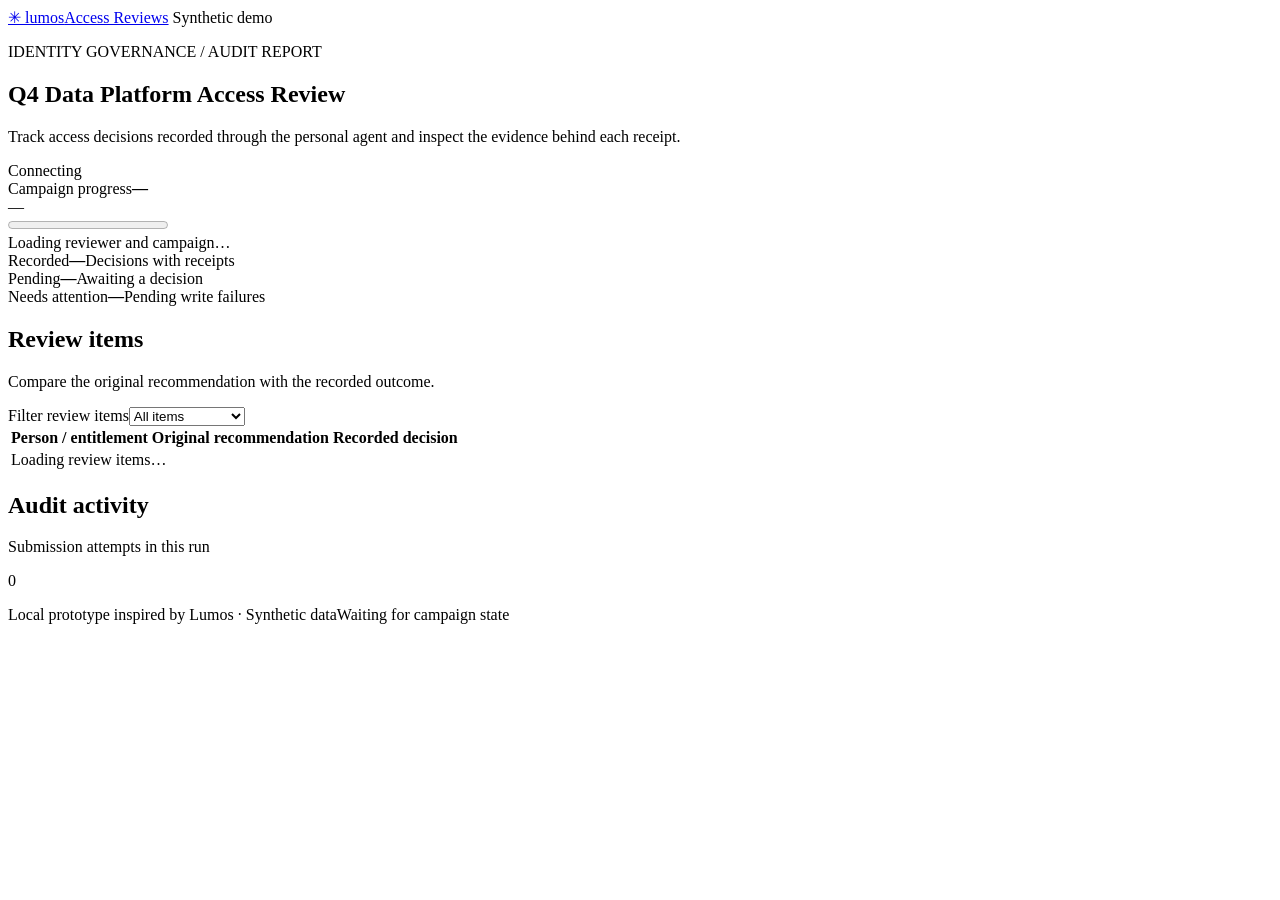
==== server/report/index.html @ 331d9a9c "Build local Lumos access review and audit demo" ====
<!doctype html>
<html lang="en">
<head>
  <meta charset="utf-8">
  <meta name="viewport" content="width=device-width, initial-scale=1">
  <title>Access Review Audit Report · Lumos Demo</title>
  <link rel="stylesheet" href="/report.css">
  <script src="/report.js" defer></script>
</head>
<body>
  <header class="topbar">
    <a class="brand" href="/" aria-label="Lumos demo home"><span class="brand-mark" aria-hidden="true">✳</span> lumos<span class="brand-divider"></span><span class="brand-section">Access Reviews</span></a>
    <span class="prototype">Synthetic demo</span>
  </header>
  <main>
    <section class="hero" aria-labelledby="campaign-title">
      <div>
        <p class="eyebrow">IDENTITY GOVERNANCE <span> / </span> AUDIT REPORT</p>
        <h1 id="campaign-title">Q4 Data Platform Access Review</h1>
        <p class="hero-description">Track access decisions recorded through the personal agent and inspect the evidence behind each receipt.</p>
      </div>
      <div class="connection" id="connection" role="status"><span class="dot"></span><span>Connecting</span></div>
    </section>

    <section class="summary" aria-label="Campaign progress">
      <div class="progress-card">
        <div class="progress-top"><div><span class="label">Campaign progress</span><strong id="progress-count">—</strong></div><span id="percentage" class="percentage">—</span></div>
        <progress id="progress" value="0" max="8" aria-label="Decisions recorded"></progress>
        <div id="campaign-meta" class="muted meta">Loading reviewer and campaign…</div>
      </div>
      <div class="metric"><span class="label">Recorded</span><strong id="recorded">—</strong><span>Decisions with receipts</span></div>
      <div class="metric"><span class="label">Pending</span><strong id="pending">—</strong><span>Awaiting a decision</span></div>
      <div class="metric"><span class="label">Needs attention</span><strong id="attention">—</strong><span>Pending write failures</span></div>
    </section>

    <section class="report" aria-label="Review details">
      <div class="panel">
        <div class="panel-header">
          <div><h2>Review items</h2><p>Compare the original recommendation with the recorded outcome.</p></div>
          <label class="filter"><span class="sr-only">Filter review items</span><select id="filter"><option value="all">All items</option><option value="recorded">Recorded</option><option value="pending">Pending</option><option value="attention">Needs attention</option></select></label>
        </div>
        <div class="table-scroll" role="region" aria-label="Review items table" tabindex="0">
          <table>
            <thead><tr><th scope="col">Person / entitlement</th><th scope="col">Original recommendation</th><th scope="col">Recorded decision</th></tr></thead>
            <tbody id="items"><tr><td colspan="3">Loading review items…</td></tr></tbody>
          </table>
        </div>
      </div>
      <aside class="panel activity" aria-labelledby="activity-title">
        <div class="panel-header"><div><h2 id="activity-title">Audit activity</h2><p>Submission attempts in this run</p></div><span class="event-count" id="event-count">0</span></div>
        <ol id="events"></ol>
      </aside>
    </section>

    <footer><span>Local prototype inspired by Lumos · Synthetic data</span><span id="run">Waiting for campaign state</span></footer>
  </main>
  <dialog id="detail" aria-labelledby="detail-title">
    <div class="dialog-top"><div><p class="eyebrow" id="detail-id"></p><h2 id="detail-title"></h2></div><form method="dialog"><button class="close" aria-label="Close item details">×</button></form></div>
    <div id="detail-body"></div>
  </dialog>
</body>
</html>
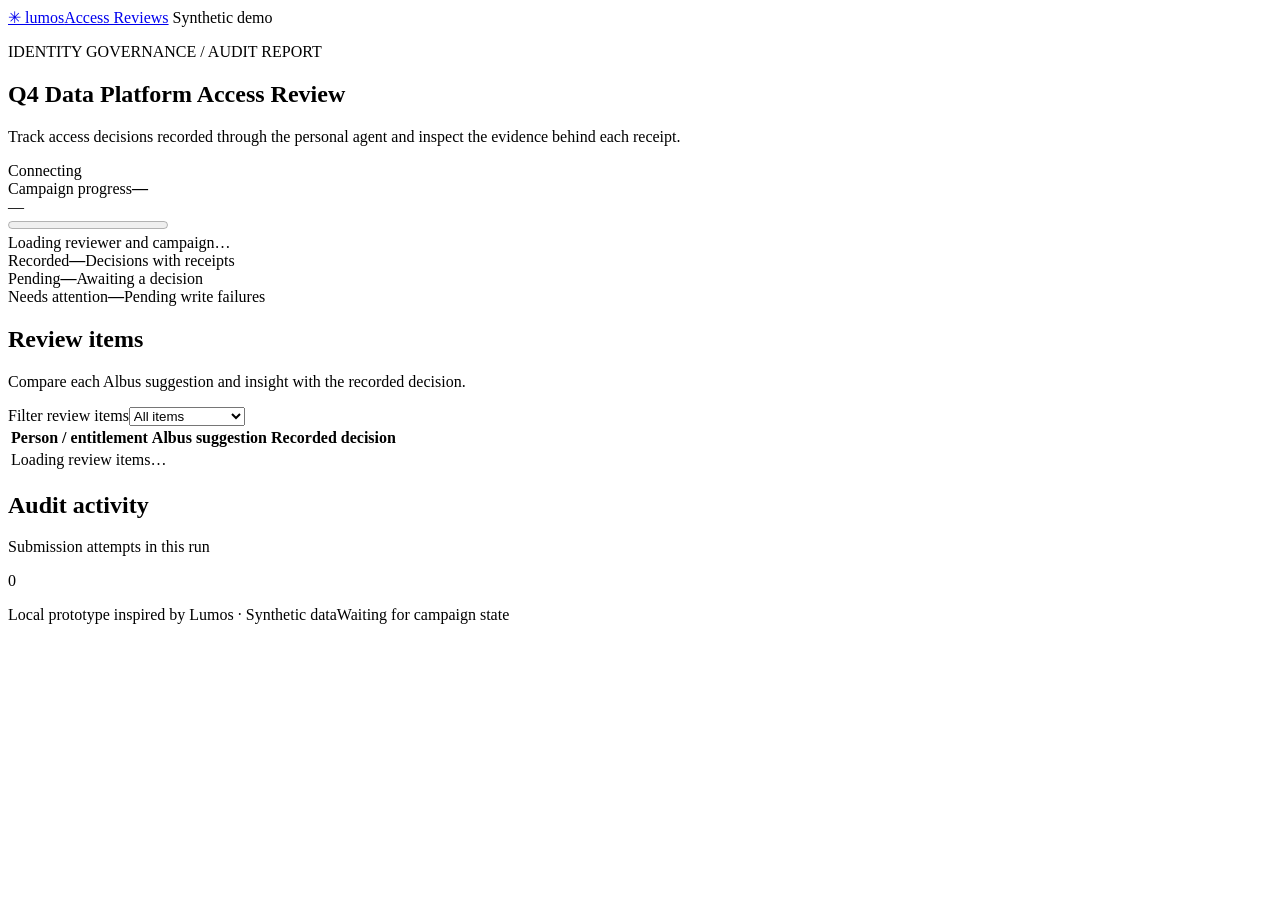
==== commit a08d87bc: "Align demo with Lumos Albus review categories" ====
--- a/server/report/index.html
+++ b/server/report/index.html
@@ -36,12 +36,12 @@
     <section class="report" aria-label="Review details">
       <div class="panel">
         <div class="panel-header">
-          <div><h2>Review items</h2><p>Compare the original recommendation with the recorded outcome.</p></div>
+          <div><h2>Review items</h2><p>Compare each Albus suggestion and insight with the recorded decision.</p></div>
           <label class="filter"><span class="sr-only">Filter review items</span><select id="filter"><option value="all">All items</option><option value="recorded">Recorded</option><option value="pending">Pending</option><option value="attention">Needs attention</option></select></label>
         </div>
         <div class="table-scroll" role="region" aria-label="Review items table" tabindex="0">
           <table>
-            <thead><tr><th scope="col">Person / entitlement</th><th scope="col">Original recommendation</th><th scope="col">Recorded decision</th></tr></thead>
+            <thead><tr><th scope="col">Person / entitlement</th><th scope="col">Albus suggestion</th><th scope="col">Recorded decision</th></tr></thead>
             <tbody id="items"><tr><td colspan="3">Loading review items…</td></tr></tbody>
           </table>
         </div>
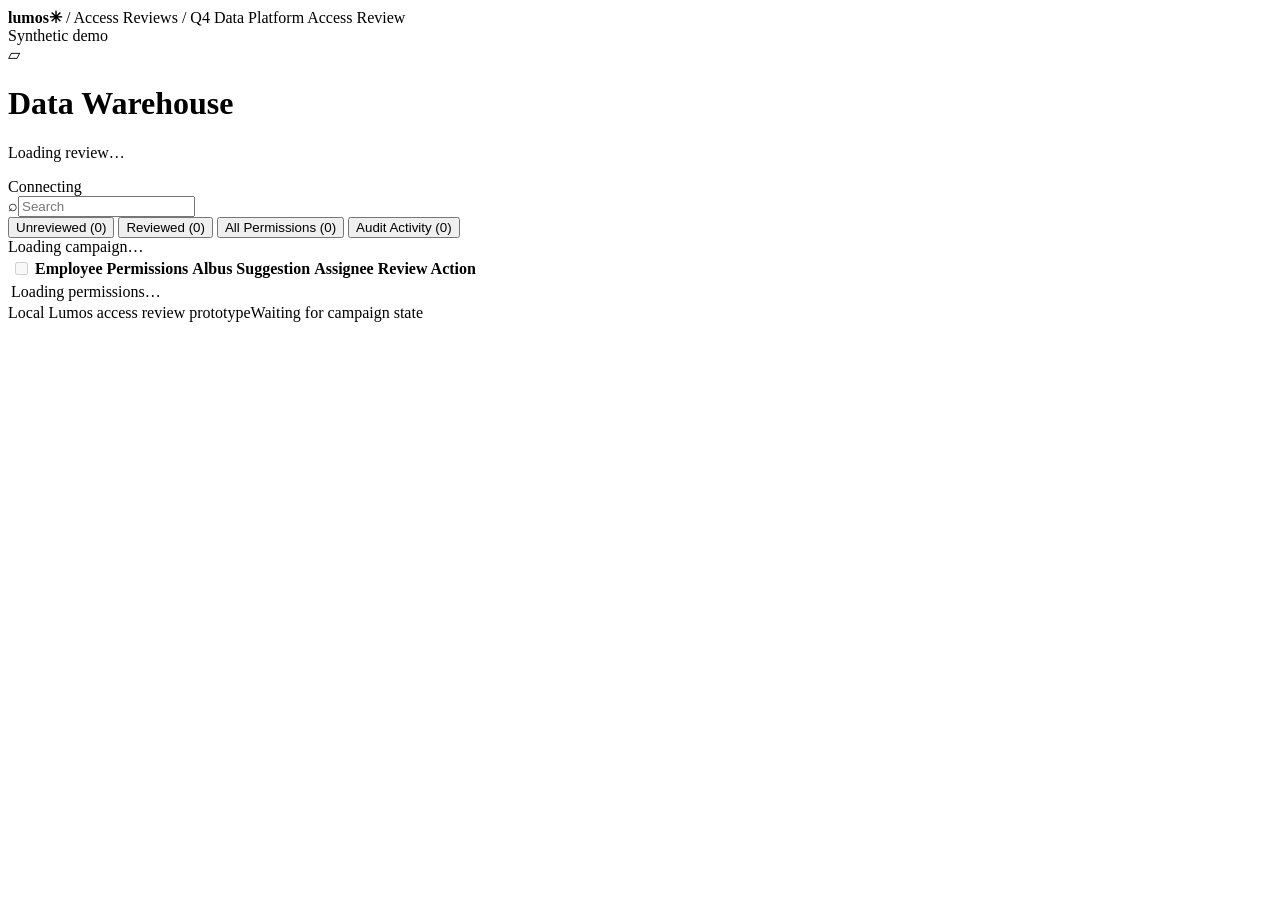
==== commit a916da5c: "Build interactive Lumos permissions review workspace" ====
--- a/server/report/index.html
+++ b/server/report/index.html
@@ -3,60 +3,79 @@
 <head>
   <meta charset="utf-8">
   <meta name="viewport" content="width=device-width, initial-scale=1">
-  <title>Access Review Audit Report · Lumos Demo</title>
+  <title>Access Reviews · Lumos Demo</title>
   <link rel="stylesheet" href="/report.css">
   <script src="/report.js" defer></script>
 </head>
 <body>
   <header class="topbar">
-    <a class="brand" href="/" aria-label="Lumos demo home"><span class="brand-mark" aria-hidden="true">✳</span> lumos<span class="brand-divider"></span><span class="brand-section">Access Reviews</span></a>
+    <div class="breadcrumb"><strong>lumos<span>✳</span></strong><span> / </span> Access Reviews <span> / </span> <span id="campaign-title">Q4 Data Platform Access Review</span></div>
     <span class="prototype">Synthetic demo</span>
   </header>
   <main>
-    <section class="hero" aria-labelledby="campaign-title">
-      <div>
-        <p class="eyebrow">IDENTITY GOVERNANCE <span> / </span> AUDIT REPORT</p>
-        <h1 id="campaign-title">Q4 Data Platform Access Review</h1>
-        <p class="hero-description">Track access decisions recorded through the personal agent and inspect the evidence behind each receipt.</p>
+    <header class="workspace-header">
+      <div class="app-heading"><div class="app-icon" aria-hidden="true">▱</div><div><h1>Data Warehouse</h1><p id="campaign-meta">Loading review…</p></div></div>
+      <div class="header-tools">
+        <div class="connection" id="connection" role="status"><span class="dot"></span><span>Connecting</span></div>
+        <label class="search"><span aria-hidden="true">⌕</span><input id="search" type="search" placeholder="Search" aria-label="Search permissions"></label>
       </div>
-      <div class="connection" id="connection" role="status"><span class="dot"></span><span>Connecting</span></div>
+    </header>
+
+    <nav class="tabs" aria-label="Access review views">
+      <button type="button" data-view="pending">Unreviewed (<span id="pending">0</span>)</button>
+      <button type="button" data-view="recorded">Reviewed (<span id="recorded">0</span>)</button>
+      <button type="button" data-view="all" aria-current="page">All Permissions (<span id="total">0</span>)</button>
+      <button type="button" data-view="audit">Audit Activity (<span id="event-count">0</span>)</button>
+    </nav>
+
+    <section id="review" aria-label="Permissions review">
+      <div class="toolbar">
+        <div class="toolbar-left">
+          <span id="progress-count">Loading campaign…</span>
+          <button type="button" id="attention" class="secondary" aria-pressed="false" hidden></button>
+        </div>
+        <div id="bulk" class="bulk" hidden>
+          <span id="selection-count"></span>
+          <button type="button" data-bulk="retain" class="action approve" aria-label="Approve selected" title="Approve selected">✓</button>
+          <button type="button" data-bulk="revoke" class="action reject" aria-label="Reject selected" title="Reject selected">×</button>
+          <button type="button" id="clear-selection" class="secondary">Clear</button>
+        </div>
+      </div>
+      <p class="notice" id="notice" role="status" hidden></p>
+      <div class="table-scroll" role="region" aria-label="Permissions review table" tabindex="0">
+        <table>
+          <thead><tr>
+            <th scope="col"><input type="checkbox" id="select-all" aria-label="Select all visible unreviewed permissions" disabled></th>
+            <th scope="col">Employee</th><th scope="col">Permissions</th><th scope="col">Albus Suggestion</th>
+            <th scope="col">Assignee</th><th scope="col">Review Action</th>
+          </tr></thead>
+          <tbody id="items"><tr><td colspan="6">Loading permissions…</td></tr></tbody>
+        </table>
+      </div>
     </section>
 
-    <section class="summary" aria-label="Campaign progress">
-      <div class="progress-card">
-        <div class="progress-top"><div><span class="label">Campaign progress</span><strong id="progress-count">—</strong></div><span id="percentage" class="percentage">—</span></div>
-        <progress id="progress" value="0" max="8" aria-label="Decisions recorded"></progress>
-        <div id="campaign-meta" class="muted meta">Loading reviewer and campaign…</div>
-      </div>
-      <div class="metric"><span class="label">Recorded</span><strong id="recorded">—</strong><span>Decisions with receipts</span></div>
-      <div class="metric"><span class="label">Pending</span><strong id="pending">—</strong><span>Awaiting a decision</span></div>
-      <div class="metric"><span class="label">Needs attention</span><strong id="attention">—</strong><span>Pending write failures</span></div>
+    <section id="audit" class="audit" aria-labelledby="activity-title" hidden>
+      <h2 id="activity-title">Audit activity</h2>
+      <p>Decision receipts and blocked writes from Codex and this workspace.</p>
+      <ol id="events"></ol>
     </section>
+    <footer><span>Local Lumos access review prototype</span><span id="run">Waiting for campaign state</span></footer>
+  </main>
 
-    <section class="report" aria-label="Review details">
-      <div class="panel">
-        <div class="panel-header">
-          <div><h2>Review items</h2><p>Compare each Albus suggestion and insight with the recorded decision.</p></div>
-          <label class="filter"><span class="sr-only">Filter review items</span><select id="filter"><option value="all">All items</option><option value="recorded">Recorded</option><option value="pending">Pending</option><option value="attention">Needs attention</option></select></label>
-        </div>
-        <div class="table-scroll" role="region" aria-label="Review items table" tabindex="0">
-          <table>
-            <thead><tr><th scope="col">Person / entitlement</th><th scope="col">Albus suggestion</th><th scope="col">Recorded decision</th></tr></thead>
-            <tbody id="items"><tr><td colspan="3">Loading review items…</td></tr></tbody>
-          </table>
-        </div>
-      </div>
-      <aside class="panel activity" aria-labelledby="activity-title">
-        <div class="panel-header"><div><h2 id="activity-title">Audit activity</h2><p>Submission attempts in this run</p></div><span class="event-count" id="event-count">0</span></div>
-        <ol id="events"></ol>
-      </aside>
-    </section>
-
-    <footer><span>Local prototype inspired by Lumos · Synthetic data</span><span id="run">Waiting for campaign state</span></footer>
-  </main>
-  <dialog id="detail" aria-labelledby="detail-title">
+  <dialog id="detail" class="drawer" aria-labelledby="detail-title">
     <div class="dialog-top"><div><p class="eyebrow" id="detail-id"></p><h2 id="detail-title"></h2></div><form method="dialog"><button class="close" aria-label="Close item details">×</button></form></div>
     <div id="detail-body"></div>
   </dialog>
+  <dialog id="confirm" aria-labelledby="confirm-title">
+    <form id="confirm-form">
+      <div class="dialog-top"><h2 id="confirm-title"></h2><button type="button" id="cancel" class="close" aria-label="Cancel decision">×</button></div>
+      <ul id="confirm-items"></ul>
+      <fieldset id="evidence-picker" hidden><legend>Evidence to cite</legend><div id="evidence-options"></div></fieldset>
+      <label class="note-label" for="reason">Audit note</label>
+      <textarea id="reason" rows="3" maxlength="800" required placeholder="Explain why this access should be kept or removed."></textarea>
+      <p id="confirm-error" class="error" role="alert"></p>
+      <button class="primary" id="confirm-action" type="submit">Record decision</button>
+    </form>
+  </dialog>
 </body>
 </html>
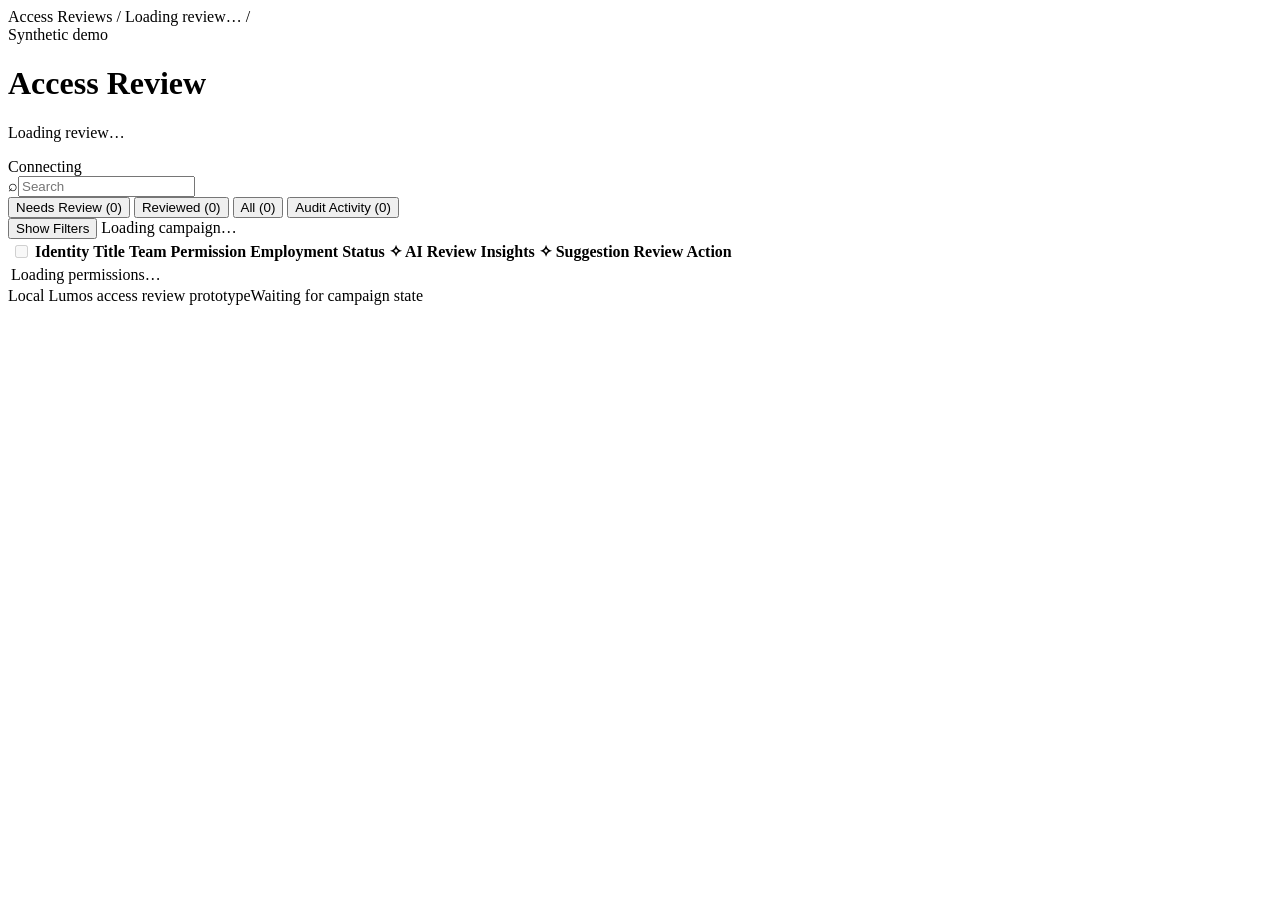
==== commit ddb55797: "Make the Lumos demo a self-contained access review walkthrough" ====
--- a/server/report/index.html
+++ b/server/report/index.html
@@ -9,12 +9,12 @@
 </head>
 <body>
   <header class="topbar">
-    <div class="breadcrumb"><strong>lumos<span>✳</span></strong><span> / </span> Access Reviews <span> / </span> <span id="campaign-title">Q4 Data Platform Access Review</span></div>
+    <nav class="breadcrumb" aria-label="Breadcrumb">Access Reviews <span> / </span> <span id="campaign-title">Loading review…</span> <span> / </span> <span id="breadcrumb-app"></span></nav>
     <span class="prototype">Synthetic demo</span>
   </header>
   <main>
     <header class="workspace-header">
-      <div class="app-heading"><div class="app-icon" aria-hidden="true">▱</div><div><h1>Data Warehouse</h1><p id="campaign-meta">Loading review…</p></div></div>
+      <div><div class="app-heading"><h1 id="app-title">Access Review</h1><span class="review-status" id="review-status"></span></div><p id="campaign-meta">Loading review…</p></div>
       <div class="header-tools">
         <div class="connection" id="connection" role="status"><span class="dot"></span><span>Connecting</span></div>
         <label class="search"><span aria-hidden="true">⌕</span><input id="search" type="search" placeholder="Search" aria-label="Search permissions"></label>
@@ -22,15 +22,17 @@
     </header>
 
     <nav class="tabs" aria-label="Access review views">
-      <button type="button" data-view="pending">Unreviewed (<span id="pending">0</span>)</button>
+      <button type="button" data-view="pending" aria-current="page">Needs Review (<span id="pending">0</span>)</button>
       <button type="button" data-view="recorded">Reviewed (<span id="recorded">0</span>)</button>
-      <button type="button" data-view="all" aria-current="page">All Permissions (<span id="total">0</span>)</button>
+      <button type="button" data-view="all">All (<span id="total">0</span>)</button>
       <button type="button" data-view="audit">Audit Activity (<span id="event-count">0</span>)</button>
     </nav>
 
     <section id="review" aria-label="Permissions review">
       <div class="toolbar">
         <div class="toolbar-left">
+          <button type="button" id="toggle-filters" class="secondary" aria-expanded="false" aria-controls="filters">Show Filters</button>
+          <span class="filter-count" id="permission-count"></span>
           <span id="progress-count">Loading campaign…</span>
           <button type="button" id="attention" class="secondary" aria-pressed="false" hidden></button>
         </div>
@@ -41,15 +43,25 @@
           <button type="button" id="clear-selection" class="secondary">Clear</button>
         </div>
       </div>
+      <div id="filters" class="filter-bar" hidden>
+        <label for="suggestion-filter">Suggestion</label>
+        <select id="suggestion-filter">
+          <option value="">All suggestions</option><option value="accept">Accept</option>
+          <option value="reject">Reject</option><option value="review">Review</option>
+        </select>
+      </div>
       <p class="notice" id="notice" role="status" hidden></p>
       <div class="table-scroll" role="region" aria-label="Permissions review table" tabindex="0">
         <table>
           <thead><tr>
             <th scope="col"><input type="checkbox" id="select-all" aria-label="Select all visible unreviewed permissions" disabled></th>
-            <th scope="col">Employee</th><th scope="col">Permissions</th><th scope="col">Albus Suggestion</th>
-            <th scope="col">Assignee</th><th scope="col">Review Action</th>
+            <th scope="col">Identity</th><th scope="col">Title</th><th scope="col">Team</th>
+            <th scope="col">Permission</th><th scope="col">Employment Status</th>
+            <th scope="col"><span class="spark" aria-hidden="true">✧</span> AI Review Insights</th>
+            <th scope="col"><span class="spark" aria-hidden="true">✧</span> Suggestion</th>
+            <th scope="col">Review Action</th>
           </tr></thead>
-          <tbody id="items"><tr><td colspan="6">Loading permissions…</td></tr></tbody>
+          <tbody id="items"><tr><td colspan="9">Loading permissions…</td></tr></tbody>
         </table>
       </div>
     </section>
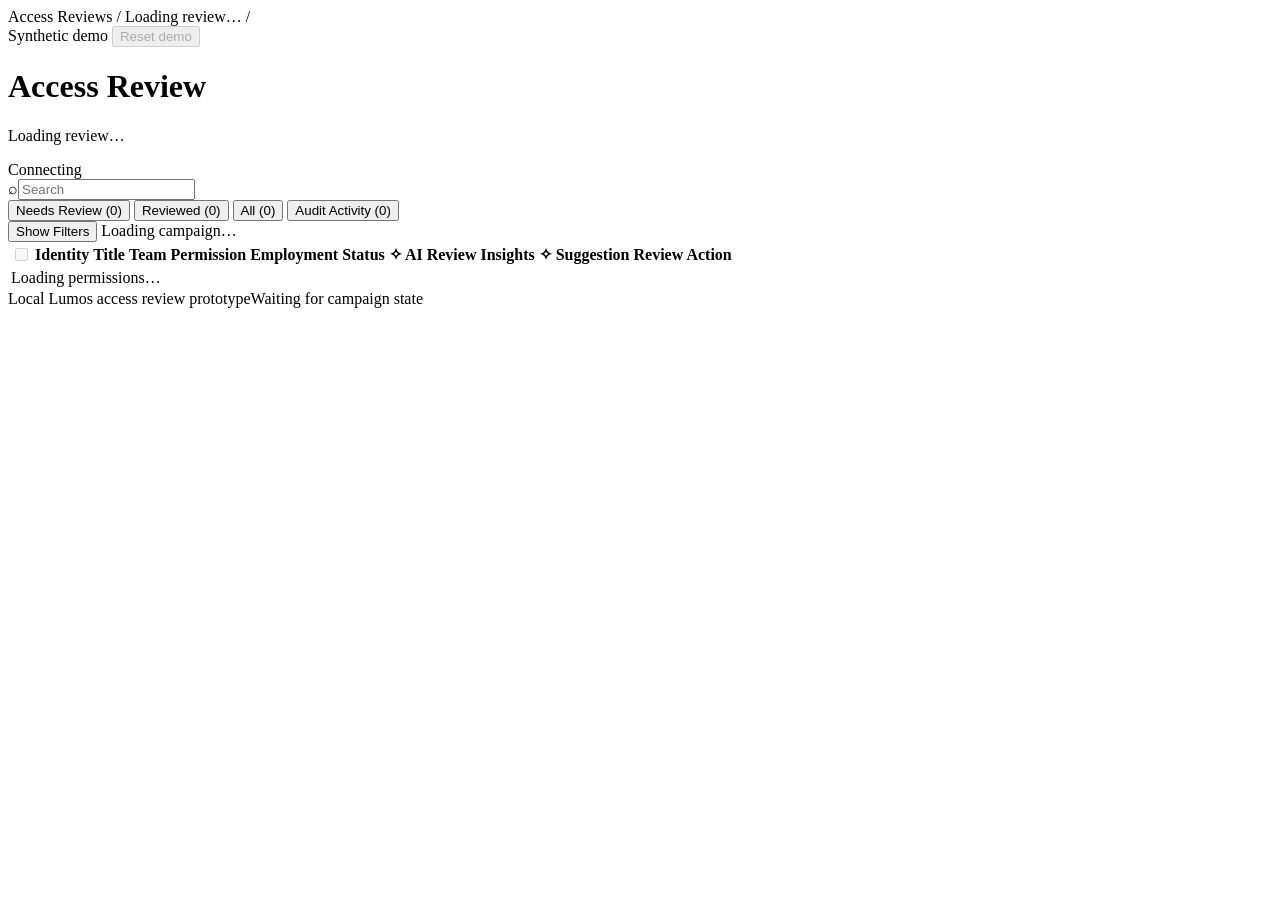
==== commit 3028a453: "Add a reset button to the local demo report" ====
--- a/server/report/index.html
+++ b/server/report/index.html
@@ -10,7 +10,10 @@
 <body>
   <header class="topbar">
     <nav class="breadcrumb" aria-label="Breadcrumb">Access Reviews <span> / </span> <span id="campaign-title">Loading review…</span> <span> / </span> <span id="breadcrumb-app"></span></nav>
-    <span class="prototype">Synthetic demo</span>
+    <div class="demo-tools">
+      <span class="prototype">Synthetic demo</span>
+      <button type="button" id="open-reset" class="secondary" disabled>Reset demo</button>
+    </div>
   </header>
   <main>
     <header class="workspace-header">
@@ -89,5 +92,16 @@
       <button class="primary" id="confirm-action" type="submit">Record decision</button>
     </form>
   </dialog>
+  <dialog id="reset" aria-labelledby="reset-title" aria-describedby="reset-description">
+    <form id="reset-form">
+      <h2 id="reset-title">Reset demo?</h2>
+      <p id="reset-description">This clears the recorded decisions and audit activity for this demo and restores the starting review queue.</p>
+      <p id="reset-error" class="error" role="alert"></p>
+      <div class="dialog-actions">
+        <button type="button" id="cancel-reset" class="secondary" autofocus>Cancel</button>
+        <button type="submit" id="confirm-reset" class="primary">Reset demo</button>
+      </div>
+    </form>
+  </dialog>
 </body>
 </html>
